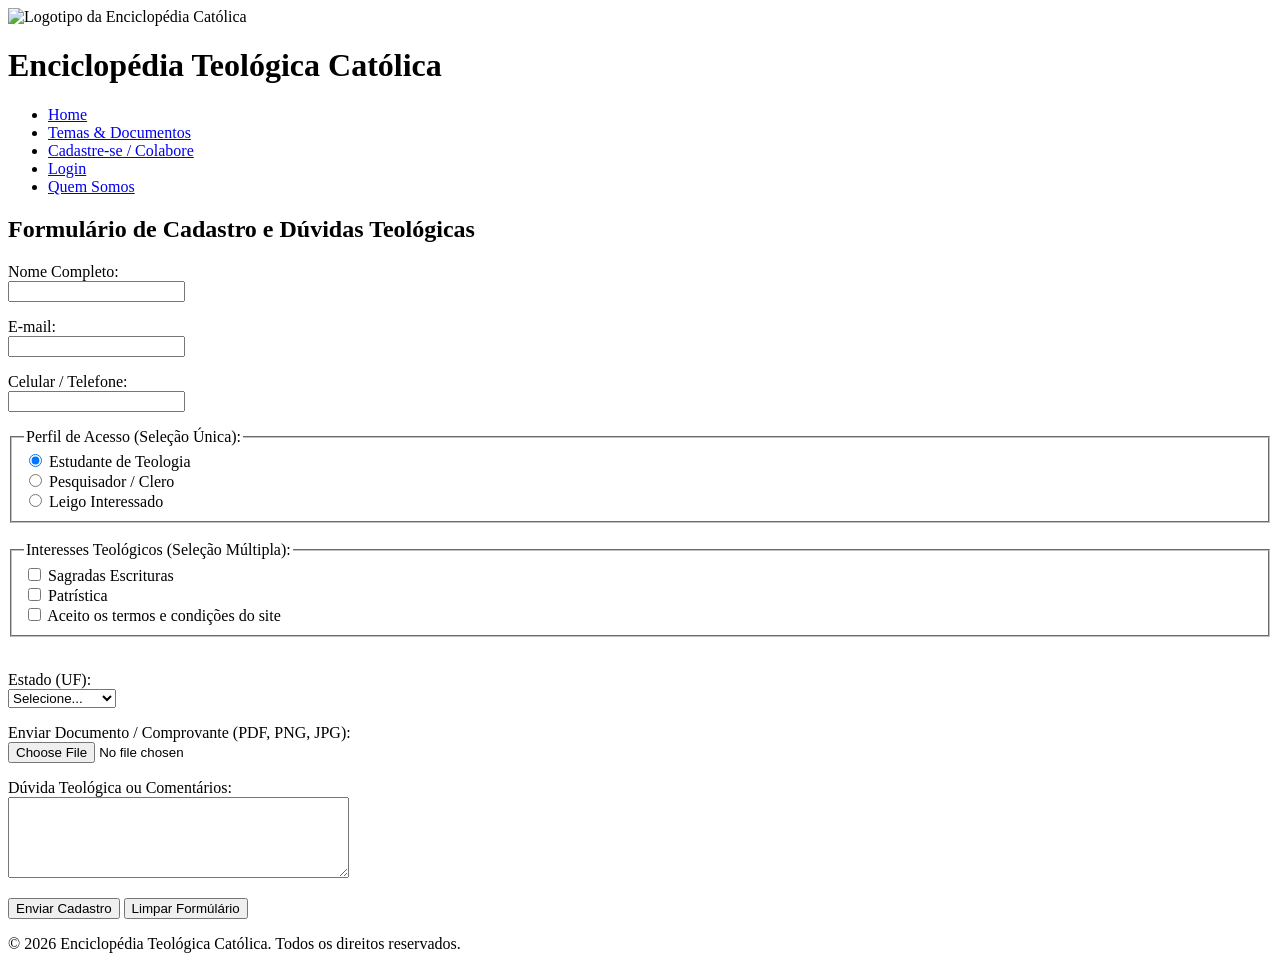
==== cadastro.html @ 3faae9d8 "Add files via upload Ampliação do sistema com forma da login, tela com uma prévia do sistema de busc" ====
<!DOCTYPE html>
<html lang="pt-BR">

<head>
    <meta charset="UTF-8">
    <meta name="viewport" content="width=device-width, initial-scale=1.0">
    <link rel="stylesheet" href="css/estilo.css">
    <title>Enciclopédia Católica - Cadastro / Colaboração</title>
</head>

<body>
    <header>
        <img src="img/logo.png" alt="Logotipo da Enciclopédia Católica" width="150">
        <h1>Enciclopédia Teológica Católica</h1>
    </header>

    <nav>
        <ul>
            <li><a href="index.html">Home</a></li>
            <li><a href="produtos.html">Temas & Documentos</a></li>
            <li><a href="cadastro.html">Cadastre-se / Colabore</a></li>
            <li><a href="login.html">Login</a></li>
            <li><a href="quem-somos.html">Quem Somos</a></li>
        </ul>
    </nav>

    <main>
        <h2>Formulário de Cadastro e Dúvidas Teológicas</h2>

        <form action="#" method="post" enctype="multipart/form-data">

            <p>
                <label for="nome">Nome Completo:</label><br>
                <input type="text" id="nome" name="nome" minlength="3" required>
            </p>

            <p>
                <label for="email">E-mail:</label><br>
                <input type="email" id="email" name="email" required>
            </p>

            <p>
                <label for="telefone">Celular / Telefone:</label><br>
                <input type="tel" id="telefone" name="telefone" pattern="[0-9]{2}[0-9]{5}[0-9]{4}"
                    title="Digite no formato: 11999998888 (com DDD, apenas números)" required>
            </p>

            <fieldset>
                <legend>Perfil de Acesso (Seleção Única):</legend>
                <input type="radio" id="estudante" name="perfil" value="estudante" checked>
                <label for="estudante">Estudante de Teologia</label><br>

                <input type="radio" id="pesquisador" name="perfil" value="pesquisador">
                <label for="pesquisador">Pesquisador / Clero</label><br>

                <input type="radio" id="leigo" name="perfil" value="leigo">
                <label for="leigo">Leigo Interessado</label>
            </fieldset>

            <br>

            <fieldset>
                <legend>Interesses Teológicos (Seleção Múltipla):</legend>
                <input type="checkbox" id="biblia" name="interesses[]" value="biblia">
                <label for="biblia">Sagradas Escrituras</label><br>

                <input type="checkbox" id="patristica" name="interesses[]" value="patristica">
                <label for="patristica">Patrística</label><br>

                <input type="checkbox" id="termos" name="termos" required>
                <label for="termos">Aceito os termos e condições do site</label>
            </fieldset>

            <br>

            <p>
                <label for="estado">Estado (UF):</label><br>
                <select id="estado" name="estado" required>
                    <option value="">Selecione...</option>
                    <option value="SP">São Paulo</option>
                    <option value="RJ">Rio de Janeiro</option>
                    <option value="MG">Minas Gerais</option>
                    <option value="PR">Paraná</option>
                </select>
            </p>

            <p>
                <label for="comprovante">Enviar Documento / Comprovante (PDF, PNG, JPG):</label><br>
                <input type="file" id="comprovante" name="comprovante" accept=".pdf, .png, .jpeg, .jpg">
            </p>

            <p>
                <label for="mensagem">Dúvida Teológica ou Comentários:</label><br>
                <textarea id="mensagem" name="mensagem" rows="5" cols="40"></textarea>
            </p>

            <p>
                <button type="submit">Enviar Cadastro</button>
                <button type="reset">Limpar Formúlário</button>
            </p>

        </form>
    </main>

    <footer>
        <p>&copy; 2026 Enciclopédia Teológica Católica. Todos os direitos reservados.</p>
    </footer>
</body>

</html>
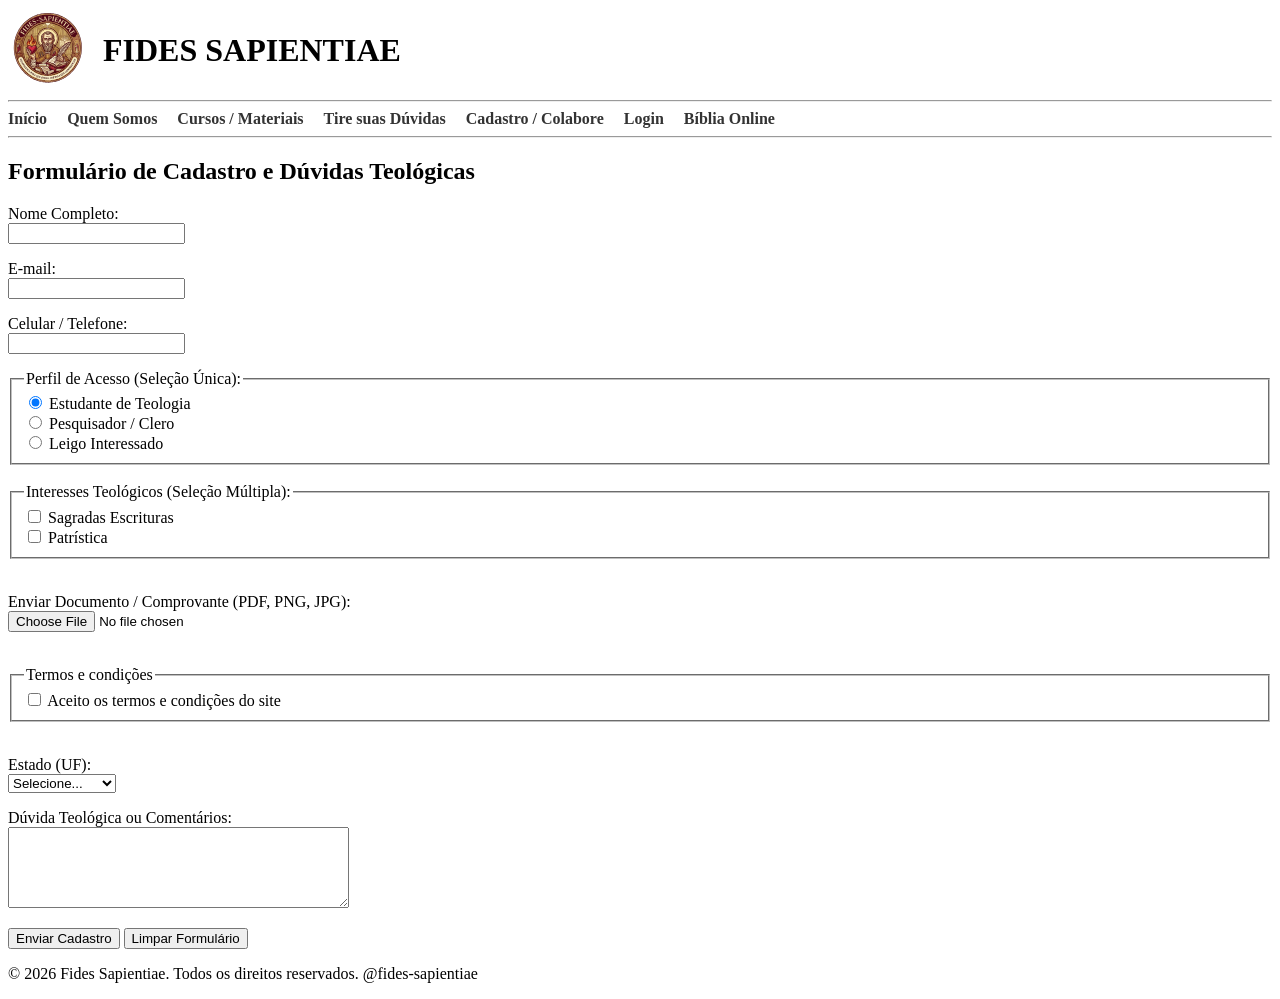
==== commit 7d640d17: "Add files via upload Adição da tela de cursos, imagem da empresa, e refinamento de menu navegação" ====
--- a/cadastro.html
+++ b/cadastro.html
@@ -9,21 +9,30 @@
 </head>
 
 <body>
+    
     <header>
-        <img src="img/logo.png" alt="Logotipo da Enciclopédia Católica" width="150">
-        <h1>Enciclopédia Teológica Católica</h1>
+        <div class="logo-container">
+            <a href="index.html">
+                <!-- 2. Caminho direto para a imagem + class="logo" para aplicar o círculo -->
+                <img src="imagens/logo.svg" alt="Logotipo Fides Sapientiae" class="logo">
+            </a>
+            <h1>FIDES SAPIENTIAE</h1>
+        </div>
     </header>
 
+<hr>
     <nav>
         <ul>
-            <li><a href="index.html">Home</a></li>
-            <li><a href="produtos.html">Temas & Documentos</a></li>
-            <li><a href="cadastro.html">Cadastre-se / Colabore</a></li>
+            <li><a href="index.html">Início</a></li>
+            <li><a href="quem-somos.html">Quem Somos</a></li>
+            <li><a href="servicos.html">Cursos / Materiais</a></li>
+            <li><a href="duvidas.html">Tire suas Dúvidas</a></li>
+            <li><a href="cadastro.html">Cadastro / Colabore</a></li>
             <li><a href="login.html">Login</a></li>
-            <li><a href="quem-somos.html">Quem Somos</a></li>
+            <li><a href="https://www.bibliacatolica.com.br" target="_blank">Bíblia Online</a></li>
         </ul>
     </nav>
-
+<hr>
     <main>
         <h2>Formulário de Cadastro e Dúvidas Teológicas</h2>
 
@@ -31,7 +40,7 @@
 
             <p>
                 <label for="nome">Nome Completo:</label><br>
-                <input type="text" id="nome" name="nome" minlength="3" required>
+                <input type="text" id="nome" name="nome" minlength="3" maxlength="70" required>
             </p>
 
             <p>
@@ -67,6 +76,16 @@
                 <input type="checkbox" id="patristica" name="interesses[]" value="patristica">
                 <label for="patristica">Patrística</label><br>
 
+               
+            </fieldset>
+            <br>
+            <p>
+                <label for="comprovante">Enviar Documento / Comprovante (PDF, PNG, JPG):</label><br>
+                <input type="file" id="comprovante" name="comprovante" accept=".pdf, .png, .jpeg, .jpg">
+            </p>
+            <br>
+            <fieldset>
+                <legend> Termos e condições</legend>
                 <input type="checkbox" id="termos" name="termos" required>
                 <label for="termos">Aceito os termos e condições do site</label>
             </fieldset>
@@ -85,25 +104,20 @@
             </p>
 
             <p>
-                <label for="comprovante">Enviar Documento / Comprovante (PDF, PNG, JPG):</label><br>
-                <input type="file" id="comprovante" name="comprovante" accept=".pdf, .png, .jpeg, .jpg">
-            </p>
-
-            <p>
                 <label for="mensagem">Dúvida Teológica ou Comentários:</label><br>
                 <textarea id="mensagem" name="mensagem" rows="5" cols="40"></textarea>
             </p>
 
             <p>
                 <button type="submit">Enviar Cadastro</button>
-                <button type="reset">Limpar Formúlário</button>
+                <button type="reset">Limpar Formulário</button>
             </p>
 
         </form>
     </main>
 
     <footer>
-        <p>&copy; 2026 Enciclopédia Teológica Católica. Todos os direitos reservados.</p>
+        <p>&copy; 2026 Fides Sapientiae. Todos os direitos reservados. @fides-sapientiae</p>
     </footer>
 </body>
 
--- a/css/estilo.css
+++ b/css/estilo.css
@@ -0,0 +1,53 @@
+/*========================================= LOGO =========================================*/
+/* Alinha a imagem e o texto lado a lado */
+.logo-container {
+    display: flex;
+    align-items: center;
+    /* Alinha verticalmente ao centro */
+    gap: 15px;
+    /* Espaço entre a imagem e o texto */
+}
+
+/* Deixa a imagem redonda e ajusta o tamanho */
+.logo {
+    width: 80px;
+    /* Ajuste a largura conforme preferir */
+    height: 80px;
+    /* Mantém a proporção quadrada para o círculo perfeito */
+    border-radius: 50%;
+    /* Arredonda as bordas formando um círculo */
+    object-fit: cover;
+    /* Corta o excesso de bordas mantendo a imagem centralizada */
+}
+
+/* Remove margens do h1 para um alinhamento alinhado */
+.logo-container h1 {
+    margin: 0;
+}
+/*==================================================== MENU NAVEGAÇÃO ========================================= */
+/* Remove margens e marcadores da lista do menu */
+nav ul {
+    list-style-type: none;
+    /* Remove as bolinhas pretas da lista */
+    padding: 0;
+    margin: 0;
+    display: flex;
+    /* Coloca os itens lado a lado na horizontal */
+    gap: 20px;
+    /* Espaçamento entre cada item do menu */
+    align-items: center;
+}
+
+/* Estilização básica dos links do menu */
+nav a {
+    text-decoration: none;
+    /* Remove o sublinhado azul padrão */
+    color: #333;
+    /* Cor do texto (ajuste se preferir) */
+    font-weight: bold;
+}
+
+nav a:hover {
+    color: #8b0000;
+    /* Cor ao passar o rato por cima */
+}
